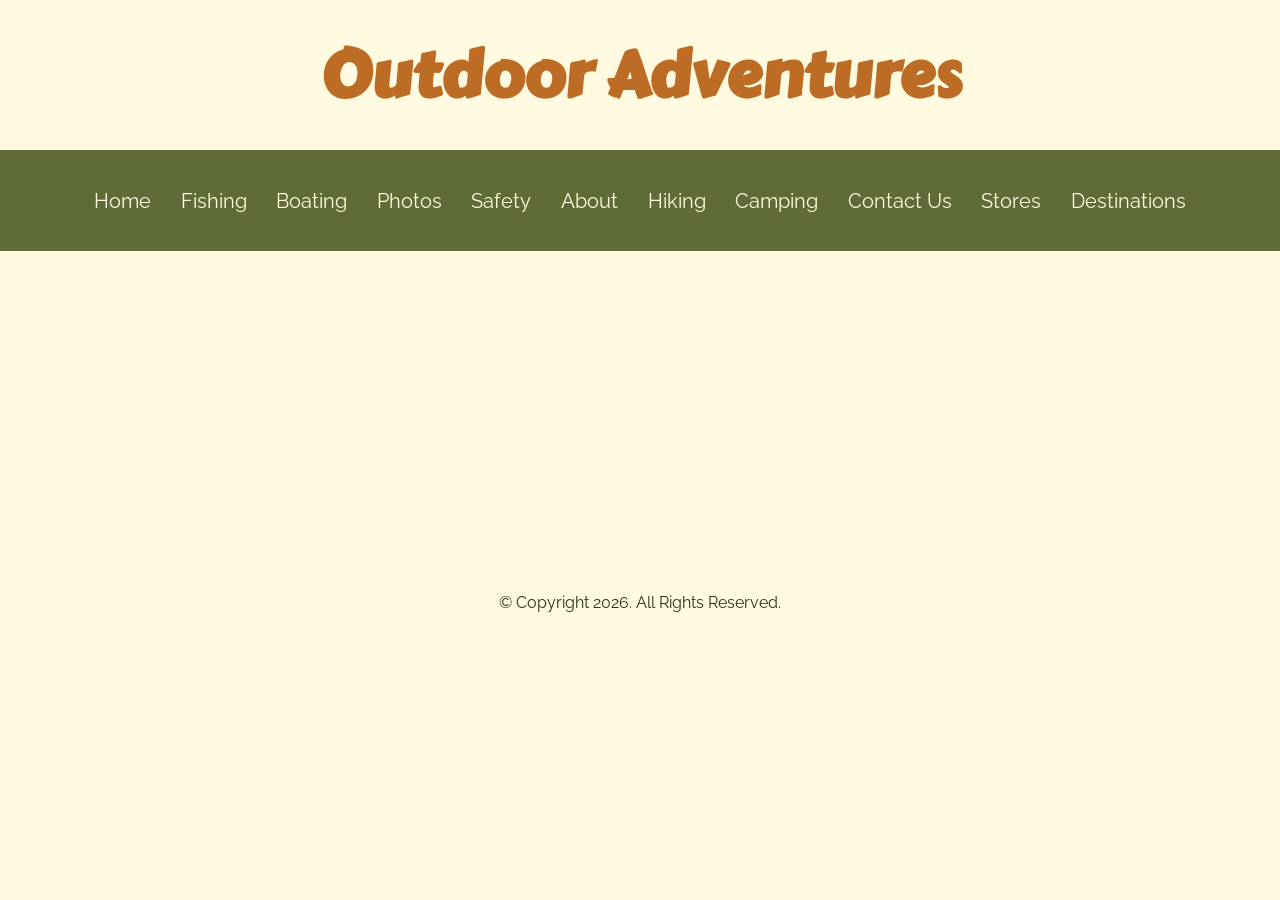
==== template.html @ 54644e69 "Add files via upload" ====
<!DOCTYPE html>
<!-- 
Group Website Project
Andrew Anderson
Jace Anderson
Ava Jordan
Preston Speidel
Aiden Webber
!-->

<html lang="en">

<head>
	<title>Outdoor Adventures</title>
	<meta charset="utf-8">
	<link rel="stylesheet" href="css/styles.css">
	<meta name="viewport" content="width=device-width, initial-scale=1">
	<link rel="preconnect" href="https://fonts.googleapis.com">
	<link rel="preconnect" href="https://fonts.gstatic.com" crossorigin>
	<link
		href="https://fonts.googleapis.com/css2?family=Carter+One&family=Raleway:ital,wght@0,100..900;1,100..900&display=swap"
		rel="stylesheet">
</head>

<body>
	<!-- use the header area for the website name or logo -->
	<header>
		<h1>Outdoor Adventures</h1>
	</header>
	<!-- use the nav area to add hyperlinks to other pages within the site-->
	<nav class="mobile">
		<ul>
			<li><a href="index.html">Home</a></li>
			<li><a href="fishing.html">Fishing</a></li>
			<li><a href="boating.html">Boating</a></li>
			<li><a href="photos.html">Photos</a></li>
			<li><a href="safety.html">Safety</a></li>
			<li><a href="about.html">About</a></li>
			<li><a href="hiking.html">Hiking</a></li>
			<li><a href="camping.html">Camping</a></li>
			<li><a href="contact.html">Contact Us</a></li>
			<li><a href="stores.html">Stores</a></li>
			<li><a href="destinations.html">Destinations</a></li>
		</ul>
	</nav>

	<nav class="tablet-desktop">
		<ul>
			<li><a href="index.html">Home</a></li>
			<li><a href="fishing.html">Fishing</a></li>
			<li><a href="boating.html">Boating</a></li>
			<li><a href="photos.html">Photos</a></li>
			<li><a href="safety.html">Safety</a></li>
			<li><a href="about.html">About</a></li>
			<li><a href="hiking.html">Hiking</a></li>
			<li><a href="camping.html">Camping</a></li>
			<li><a href="contact.html">Contact Us</a></li>
			<li><a href="stores.html">Stores</a></li>
			<li><a href="destinations.html">Destinations</a></li>
		</ul>
	</nav>
	<!-- use the main area to add to the main content of the webpage-->
	<main>
		<div>

		</div>
	</main>
	<!--use the footer area to add webpage footer content-->
	<footer>
		<p>&copy; Copyright 2026. All Rights Reserved.</p>
	</footer>
</body>

</html>
---- css/styles.css ----
/* Author: Andrew Anderson
Date: 2.4.2025
File Name: styles.css */

/* Color variables */
:root {
  --olive: #606c38;
  --dark-olive: #283618;
  --cream: #fffae0;
  --tan: #dda15e;
  --burnt-orange: #bc6c25;
}

/* Css reset */
body,
header,
nav,
main,
footer,
h1,
div,
img,
ul,
figure,
figcaption,
article,
aside {
    margin: 0;
    padding: 0;
    border: 0;
}
.mobile {
    display:block;
}

.tablet-desktop {
    display: none;
}

main {
    min-height: 300px;
}

/* text style rules */
h1 {
    font-family: 'Carter One', cursive;
    color: var(--burnt-orange);
    text-align: center;
    padding: 2%;
}

p {
    font-family: 'Raleway', sans-serif;
    color: var(--dark-olive);
    text-align: center;
    padding: 2%;
}

/* style rules for body and images */
body {
    background-color: var(--cream);
}

img {
    max-width: 100%;
    display: block;
}

/* Nav bar style rules -- mobile */
nav {
    text-align: center;
    background-color: var(--olive);
}

nav ul {
    padding: 2% 0;
}

nav ul li {
    border-top: var(--cream) solid 1px;
    padding: 1%;
}

nav ul li a {
    display: block;
    text-decoration: none;
    color: var(--cream);
}

/* Media Query for Tablet Viewport */
@media screen and (min-width: 630px), print {

    /* Tablet Viewport: show tablet-desktop class, hide mobile class*/
    .tablet-desktop {
        display: block;
    }

    .mobile {
        display: none;
    }

    h1 {
        font-size: 4em;
    }

    nav ul li {
        border: none;
        display: inline-block;
        padding: 1%;
        font-family: 'Raleway', sans-serif;
        font-size: 1.25em;
    }



}

/* Media Query for Desktop Viewport */
@media screen and (min-width: 1015px), print {
    nav ul li:hover {
        background-color: var(--dark-olive);
    }
}
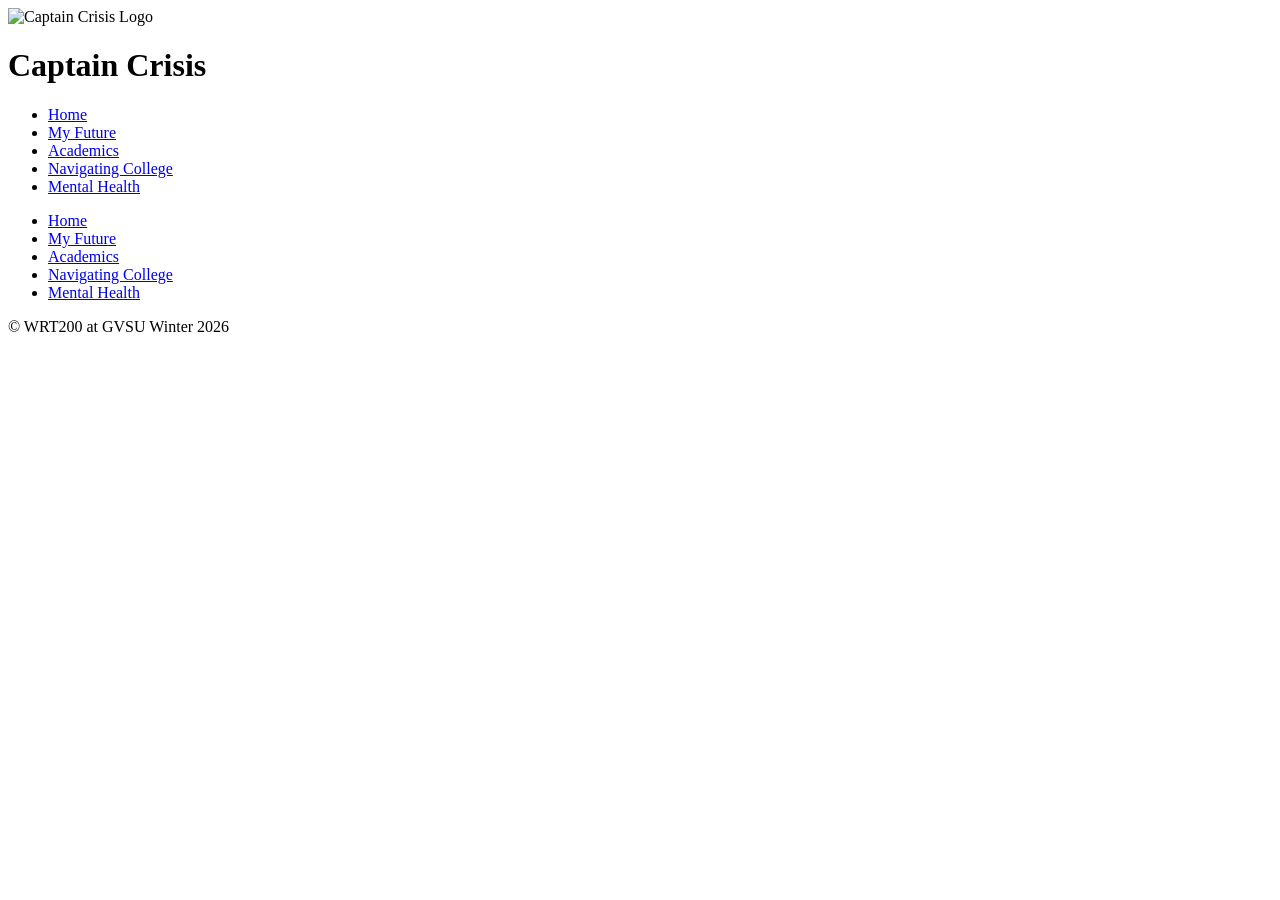
==== commit 8355b02b: "fixing what i broke with the initial commit" ====
--- a/template.html
+++ b/template.html
@@ -1,73 +1,58 @@
 <!DOCTYPE html>
 <!-- 
-Group Website Project
+Captain Crisis Website Project
+WRT200
 Andrew Anderson
-Jace Anderson
-Ava Jordan
-Preston Speidel
-Aiden Webber
 !-->
 
 <html lang="en">
 
 <head>
-	<title>Outdoor Adventures</title>
+	<title>Captain Crisis</title>
 	<meta charset="utf-8">
+	<!-- FOR GITHUB PAGES HOSTING -->
+	<base href="/captaincrisis/">
 	<link rel="stylesheet" href="css/styles.css">
 	<meta name="viewport" content="width=device-width, initial-scale=1">
 	<link rel="preconnect" href="https://fonts.googleapis.com">
 	<link rel="preconnect" href="https://fonts.gstatic.com" crossorigin>
 	<link
-		href="https://fonts.googleapis.com/css2?family=Carter+One&family=Raleway:ital,wght@0,100..900;1,100..900&display=swap"
+		href="https://fonts.googleapis.com/css2?family=Alfa+Slab+One&family=Raleway:ital,wght@0,100..900;1,100..900&display=swap"
 		rel="stylesheet">
 </head>
 
 <body>
 	<!-- use the header area for the website name or logo -->
 	<header>
-		<h1>Outdoor Adventures</h1>
+		<img src="images/CC.png" alt="Captain Crisis Logo">
+		<h1>Captain Crisis</h1>
 	</header>
 	<!-- use the nav area to add hyperlinks to other pages within the site-->
 	<nav class="mobile">
 		<ul>
 			<li><a href="index.html">Home</a></li>
-			<li><a href="fishing.html">Fishing</a></li>
-			<li><a href="boating.html">Boating</a></li>
-			<li><a href="photos.html">Photos</a></li>
-			<li><a href="safety.html">Safety</a></li>
-			<li><a href="about.html">About</a></li>
-			<li><a href="hiking.html">Hiking</a></li>
-			<li><a href="camping.html">Camping</a></li>
-			<li><a href="contact.html">Contact Us</a></li>
-			<li><a href="stores.html">Stores</a></li>
-			<li><a href="destinations.html">Destinations</a></li>
+			<li><a href="future.html">My Future</a></li>
+			<li><a href="academics.html">Academics</a></li>
+			<li><a href="navcollege.html">Navigating College</a></li>
+			<li><a href="mentalhealth.html">Mental Health</a></li>
 		</ul>
 	</nav>
 
 	<nav class="tablet-desktop">
 		<ul>
 			<li><a href="index.html">Home</a></li>
-			<li><a href="fishing.html">Fishing</a></li>
-			<li><a href="boating.html">Boating</a></li>
-			<li><a href="photos.html">Photos</a></li>
-			<li><a href="safety.html">Safety</a></li>
-			<li><a href="about.html">About</a></li>
-			<li><a href="hiking.html">Hiking</a></li>
-			<li><a href="camping.html">Camping</a></li>
-			<li><a href="contact.html">Contact Us</a></li>
-			<li><a href="stores.html">Stores</a></li>
-			<li><a href="destinations.html">Destinations</a></li>
+			<li><a href="future.html">My Future</a></li>
+			<li><a href="academics.html">Academics</a></li>
+			<li><a href="navcollege.html">Navigating College</a></li>
+			<li><a href="mentalhealth.html">Mental Health</a></li>
 		</ul>
 	</nav>
 	<!-- use the main area to add to the main content of the webpage-->
 	<main>
-		<div>
-
-		</div>
 	</main>
 	<!--use the footer area to add webpage footer content-->
 	<footer>
-		<p>&copy; Copyright 2026. All Rights Reserved.</p>
+		<p>&copy; WRT200 at GVSU Winter 2026 </p>
 	</footer>
 </body>
 
--- a/css/styles.css
+++ b/css/styles.css
@@ -4,11 +4,9 @@
 
 /* Color variables */
 :root {
-  --olive: #606c38;
-  --dark-olive: #283618;
-  --cream: #fffae0;
-  --tan: #dda15e;
-  --burnt-orange: #bc6c25;
+    --gvblue: #0032A0;
+    --carillon: #BA6F4c;
+    --archway: #dec197;
 }
 
 /* Css reset */
@@ -29,8 +27,9 @@
     padding: 0;
     border: 0;
 }
+
 .mobile {
-    display:block;
+    display: block;
 }
 
 .tablet-desktop {
@@ -38,27 +37,41 @@
 }
 
 main {
-    min-height: 300px;
+    min-height: 55vh;
+    margin: auto;
 }
 
 /* text style rules */
 h1 {
-    font-family: 'Carter One', cursive;
-    color: var(--burnt-orange);
-    text-align: center;
+    font-family: "Alfa Slab One", cursive;
+    color: var(--gvblue);
+    text-align: left;
     padding: 2%;
+    font-size: 1.5em;
+}
+
+header {
+    display: flex;
+    margin: 4% 0 0 2%;
+    align-items: center;
+}
+
+header img {
+    max-width: 25%;
 }
 
 p {
     font-family: 'Raleway', sans-serif;
-    color: var(--dark-olive);
+    color: #000;
     text-align: center;
     padding: 2%;
 }
 
 /* style rules for body and images */
 body {
-    background-color: var(--cream);
+    background-color: white;
+    max-width: 1000px;
+    margin: auto;
 }
 
 img {
@@ -69,26 +82,45 @@
 /* Nav bar style rules -- mobile */
 nav {
     text-align: center;
-    background-color: var(--olive);
+    background-color: var(--gvblue);
 }
 
 nav ul {
-    padding: 2% 0;
+    list-style-type: none;
+    color: white;
 }
 
 nav ul li {
-    border-top: var(--cream) solid 1px;
-    padding: 1%;
+    border-top: white solid 1px;
+    padding: 3%;
+    font-family: 'Raleway', sans-serif;
+}
+
+nav ul li:first-child {
+    border-top: none;
 }
 
 nav ul li a {
     display: block;
     text-decoration: none;
-    color: var(--cream);
+    color: white;
+}
+
+h2 {
+    font-family: "Alfa Slab One", cursive;
+    color: var(--gvblue);
+    text-align: center;
+    font-size: 4em;
+}
+
+p {
+    font-size: 1.25em;
+    padding: 0 2% 6% 6%;
 }
 
 /* Media Query for Tablet Viewport */
-@media screen and (min-width: 630px), print {
+@media screen and (min-width: 630px),
+print {
 
     /* Tablet Viewport: show tablet-desktop class, hide mobile class*/
     .tablet-desktop {
@@ -99,8 +131,23 @@
         display: none;
     }
 
+    html {
+        background-image: url("/images/background.jpg");
+        background-size: cover;
+        background-attachment: fixed;
+        background-repeat: no-repeat;
+    }
+
     h1 {
+        font-family: "Alfa Slab One", cursive;
+        color: var(--gvblue);
+        text-align: left;
+        padding: 2%;
         font-size: 4em;
+    }
+
+    nav ul {
+        padding: 2%;
     }
 
     nav ul li {
@@ -116,7 +163,8 @@
 }
 
 /* Media Query for Desktop Viewport */
-@media screen and (min-width: 1015px), print {
+@media screen and (min-width: 1015px),
+print {
     nav ul li:hover {
         background-color: var(--dark-olive);
     }
